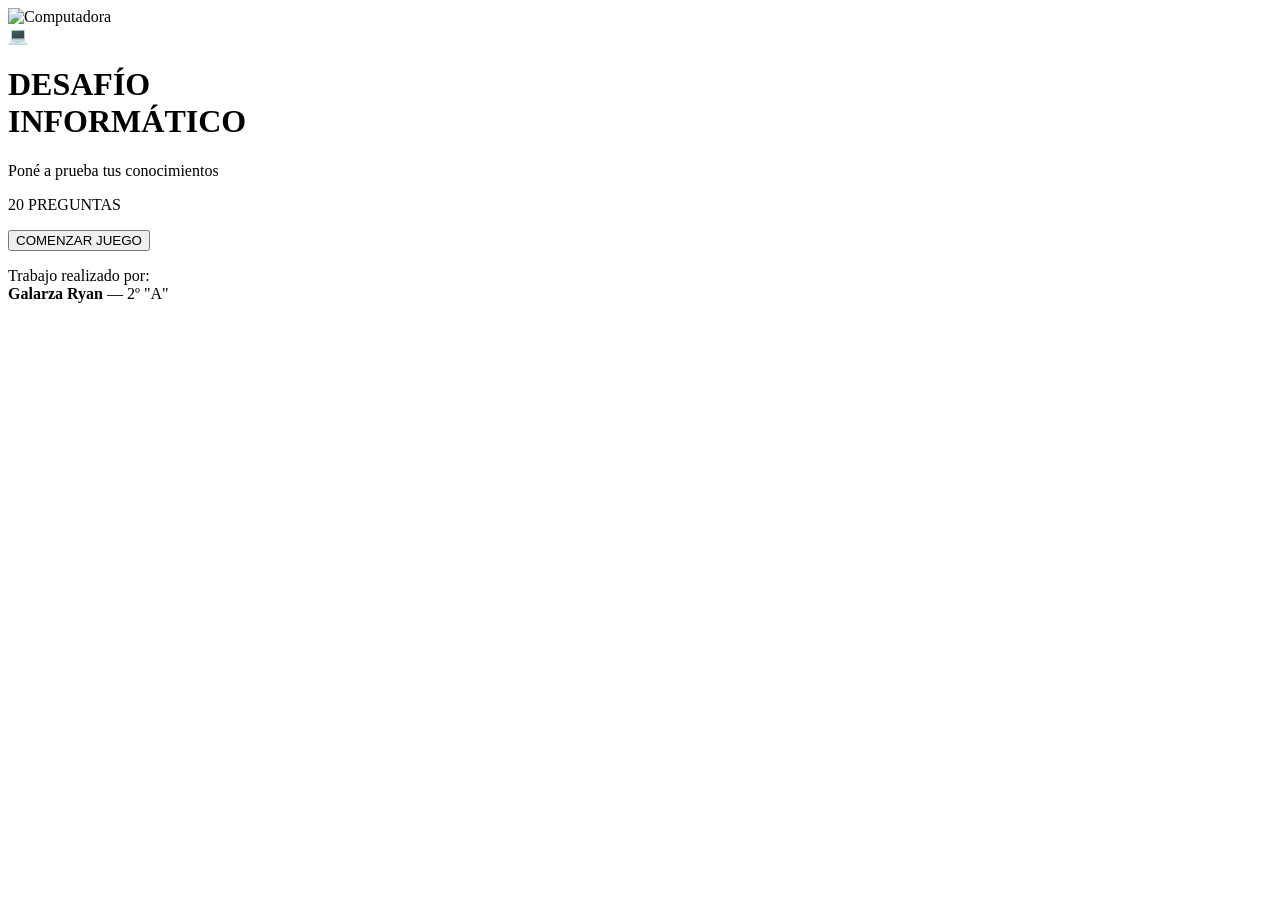
==== DesafioInformatica/index.html @ fe218d38 "Add files via upload" ====
<!DOCTYPE html>
<html lang="es">

<head>
  <meta charset="UTF-8">
  <meta name="viewport" content="width=device-width, initial-scale=1.0">
  <title>Desafío Informático</title>
  <link rel="stylesheet" href="css/estilos.css">
</head>

<body>

  <!-- PANTALLA DE INICIO -->
  <main id="inicio" class="pantalla-inicio">
    <img src="imagenes/computadora-izquierda2.png"
         alt="Computadora"
         class="computadora-izquierda2">

    <div class="contenido-inicio">
      <div class="icono">💻</div>
      <h1>DESAFÍO<br>INFORMÁTICO</h1>
      <p class="subtitulo">Poné a prueba tus conocimientos</p>
      <p class="cantidad">20 PREGUNTAS</p>
      <button id="btnComenzar">COMENZAR JUEGO</button>
      <!-- Créditos -->
    <p class="creditos">
      Trabajo realizado por:<br>
      <strong>Galarza Ryan</strong> — 2º "A"
      </p>
    </div>
  </main>

  <!-- PANTALLA DE PREGUNTA -->
  <div id="pregunta" class="pantalla-pregunta" style="display: none;">
    <div class="contenido-pregunta">
      <p class="numero-pregunta" id="numeroPregunta"></p>
      <h2 id="textoPregunta"></h2>
      <p class="ayuda">Elija una opción.</p>

      <div class="opciones" id="opciones"></div>

      <p id="mensaje"></p>

      <!-- ESTO ES LO QUE FALTA -->
      <div id="feedbackImagen" class="feedback-imagen" style="display: none;">
        <img id="imgFeedback" src="" alt="Resultado">
      </div>

      <button id="btnSiguiente" style="display: none;">Siguiente</button>
    </div>
  </div>

  <script src="js/juego.js"></script>
</body>

</html>
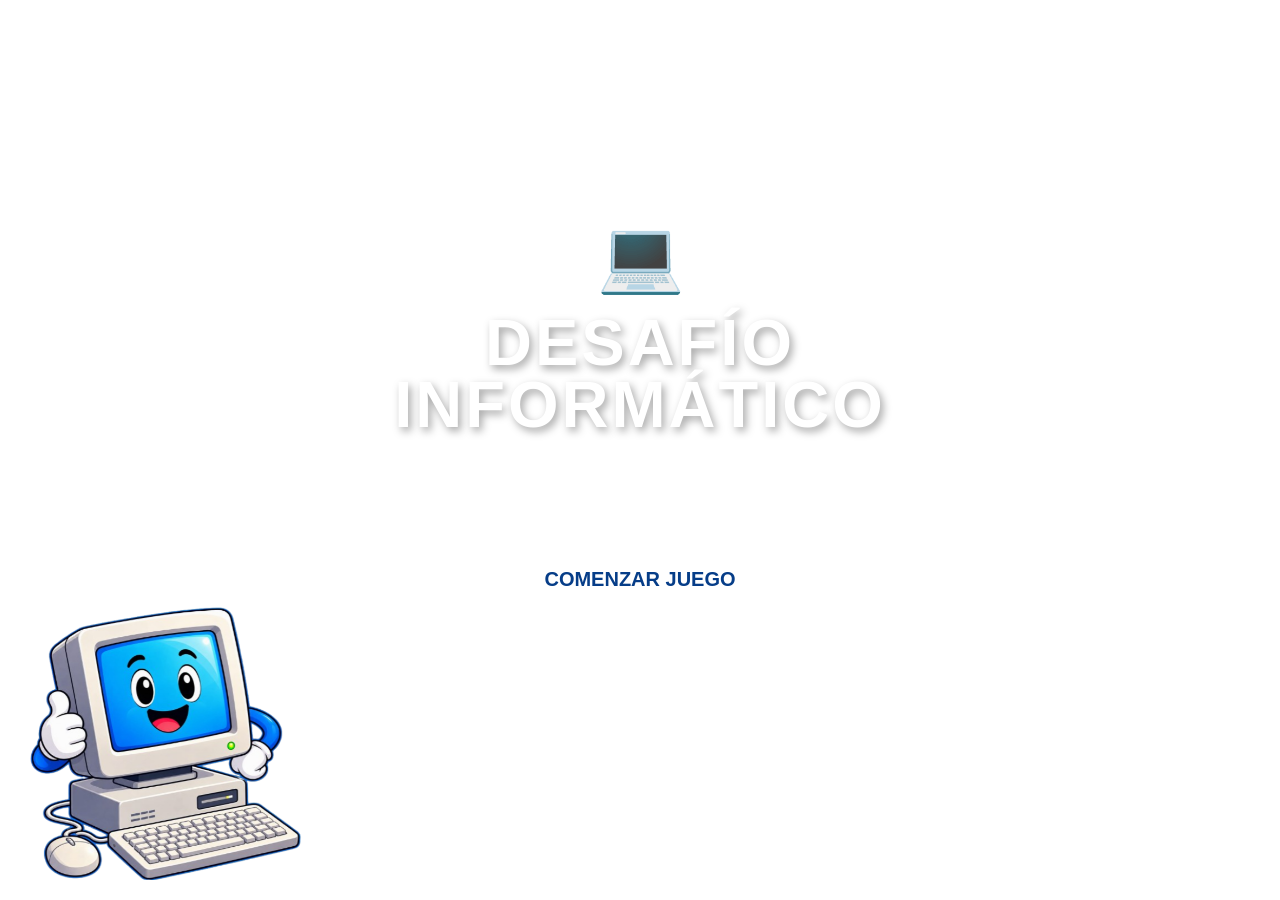
==== commit deb87a9b: "Fix HTML structure and update resource paths" ====
--- a/DesafioInformatica/index.html
+++ b/DesafioInformatica/index.html
@@ -5,14 +5,14 @@
   <meta charset="UTF-8">
   <meta name="viewport" content="width=device-width, initial-scale=1.0">
   <title>Desafío Informático</title>
-  <link rel="stylesheet" href="css/estilos.css">
+  <link rel="stylesheet" href="Css/estilos.css">
 </head>
 
 <body>
 
   <!-- PANTALLA DE INICIO -->
   <main id="inicio" class="pantalla-inicio">
-    <img src="imagenes/computadora-izquierda2.png"
+    <img src="Imagenes/computadora-izquierda2.png"
          alt="Computadora"
          class="computadora-izquierda2">
 
@@ -50,7 +50,7 @@
     </div>
   </div>
 
-  <script src="js/juego.js"></script>
+  <script src="Js/juego.js"></script>
 </body>
 
-</html>+</html>
--- a/DesafioInformatica/Css/estilos.css
+++ b/DesafioInformatica/Css/estilos.css
@@ -0,0 +1,296 @@
+* {
+    margin: 0;
+    padding: 0;
+    box-sizing: border-box;
+}
+
+html,
+body {
+    width: 100%;
+    height: 100%;
+}
+
+body {
+    font-family: Arial, sans-serif;
+    overflow: hidden;
+}
+
+/* ===== PANTALLA INICIAL ===== */
+
+.pantalla-inicio {
+    width: 100%;
+    height: 100vh;
+
+    display: flex;
+    justify-content: center;
+    align-items: center;
+
+    text-align: center;
+
+    background: linear-gradient(
+        135deg,
+        #031b4e,
+        #063d88,
+        #0087c9
+    );
+
+    color: white;
+}
+
+.contenido-inicio {
+    animation: aparecer 1s ease;
+}
+
+.icono {
+    font-size: 70px;
+    margin-bottom: 15px;
+}
+
+.contenido-inicio h1 {
+    font-size: 65px;
+    line-height: 0.95;
+    letter-spacing: 3px;
+
+    text-shadow: 3px 4px 8px rgba(0, 0, 0, 0.35);
+}
+
+.subtitulo {
+    margin-top: 20px;
+    font-size: 22px;
+}
+
+.cantidad {
+    margin-top: 12px;
+
+    font-size: 18px;
+    font-weight: bold;
+
+    letter-spacing: 3px;
+}
+
+#btnComenzar {
+    margin-top: 35px;
+
+    padding: 17px 40px;
+
+    border: 2px solid white;
+    border-radius: 12px;
+
+    background: white;
+    color: #063d88;
+
+    font-size: 20px;
+    font-weight: bold;
+
+    cursor: pointer;
+
+    transition: 0.3s;
+}
+
+#btnComenzar:hover {
+    transform: scale(1.08);
+
+    background: transparent;
+    color: white;
+}
+
+/* ANIMACIÓN DE ENTRADA */
+
+@keyframes aparecer {
+
+    from {
+        opacity: 0;
+        transform: translateY(30px);
+    }
+
+    to {
+        opacity: 1;
+        transform: translateY(0);
+    }
+}
+.computadora-izquierda2 {
+   position: fixed;
+  left: 25px;
+  bottom: 20px;
+  width: 280px;
+  height: auto;
+  z-index: 5;
+}
+
+/* Pantalla de la pregunta - mismo estilo que el inicio */
+.pantalla-pregunta {
+    position: fixed;
+    top: 0;
+    left: 0;
+    width: 100vw;
+    height: 100vh;
+    background: #0d47a1; /* o el mismo azul de tu pantalla de inicio */
+    display: flex;
+    justify-content: center;   /* centra horizontal */
+    align-items: center;       /* centra vertical */
+    margin: 0;
+    padding: 20px;
+    box-sizing: border-box;
+    z-index: 100;
+}
+
+.contenido-pregunta {
+    width: 100%;
+    max-width: 500px;
+    text-align: center;
+    color: white;
+    margin: 0 auto;
+}
+
+.numero-pregunta {
+    font-size: 14px;
+    opacity: 0.8;
+    margin-bottom: 10px;
+}
+
+.pantalla-pregunta h2 {
+    font-size: 26px;
+    margin: 0 0 10px 0;
+    line-height: 1.3;
+}
+
+.ayuda {
+    font-size: 13px;
+    opacity: 0.75;
+    margin: 0 0 30px 0;
+}
+
+.opciones {
+    display: flex;
+    flex-direction: column;
+    align-items: center;
+    gap: 12px;
+}
+
+.opcion {
+    width: 100%;
+    max-width: 360px;
+    padding: 13px 20px;
+    font-size: 17px;
+    border: 2px solid rgba(255, 255, 255, 0.7);
+    background: transparent;
+    color: white;
+    border-radius: 30px;
+    cursor: pointer;
+}
+
+.opcion:hover {
+    background: rgba(255, 255, 255, 0.15);
+}
+
+.opcion.correcta {
+    background: #2ecc71;
+    border-color: #2ecc71;
+}
+
+.opcion.incorrecta {
+    background: #e74c3c;
+    border-color: #e74c3c;
+}
+
+#mensaje {
+    margin-top: 25px;
+    font-size: 20px;
+    font-weight: bold;
+}
+#btnSiguiente {
+  margin-top: 20px;
+  padding: 12px 28px;
+  font-size: 16px;
+  border: none;
+  border-radius: 30px;
+  background: white;
+  color: #0d47a1;
+  cursor: pointer;
+  font-weight: bold;
+}
+
+#btnSiguiente:hover {
+  background: #e3f2fd;
+}
+
+.pantalla-inicio {
+  position: relative;
+  min-height: 100vh;
+  background-image: url("../imagenes/fondo.png"); /* tu foto */
+  background-size: cover;
+  background-position: center;
+  background-repeat: no-repeat;
+}
+
+.pantalla-pregunta {
+  position: fixed;
+  top: 0;
+  left: 0;
+  width: 100vw;
+  height: 100vh;
+  overflow: hidden;
+
+  /* color de respaldo */
+  background-color: #0d47a1;
+
+  /* tu imagen de fondo de preguntas */
+  background-image: url("../imagenes/fondo-preguntas.png");
+  background-size: cover;
+  background-position: center;
+  background-repeat: no-repeat;
+
+  display: flex;
+  justify-content: center;
+  align-items: center;
+  z-index: 100;
+}
+
+/* capa oscura para que se lea el texto */
+.pantalla-pregunta::before {
+  content: "";
+  position: absolute;
+  top: 0;
+  left: 0;
+  width: 100%;
+  height: 100%;
+  background: rgba(0, 25, 70, 0.60);
+  z-index: 0;
+}
+
+.contenido-pregunta {
+  position: relative;
+  z-index: 1;
+  max-width: 550px;
+  width: 90%;
+  text-align: center;
+  color: white;
+}
+.feedback-imagen {
+  margin-top: 12px;
+  text-align: center;
+}
+
+.feedback-imagen img {
+  max-width: 120px;   /* tamaño chico */
+  width: 100%;
+  height: auto;
+  border-radius: 10px;
+  object-fit: contain;
+}
+.feedback-imagen img {
+  max-width: 250px;
+}
+
+.creditos {
+  margin-top: 30px;
+  font-size: 14px;
+  opacity: 0.9;
+  line-height: 1.5;
+  color: white;
+}
+
+.creditos strong {
+  font-size: 16px;
+  font-weight: bold;
+}
